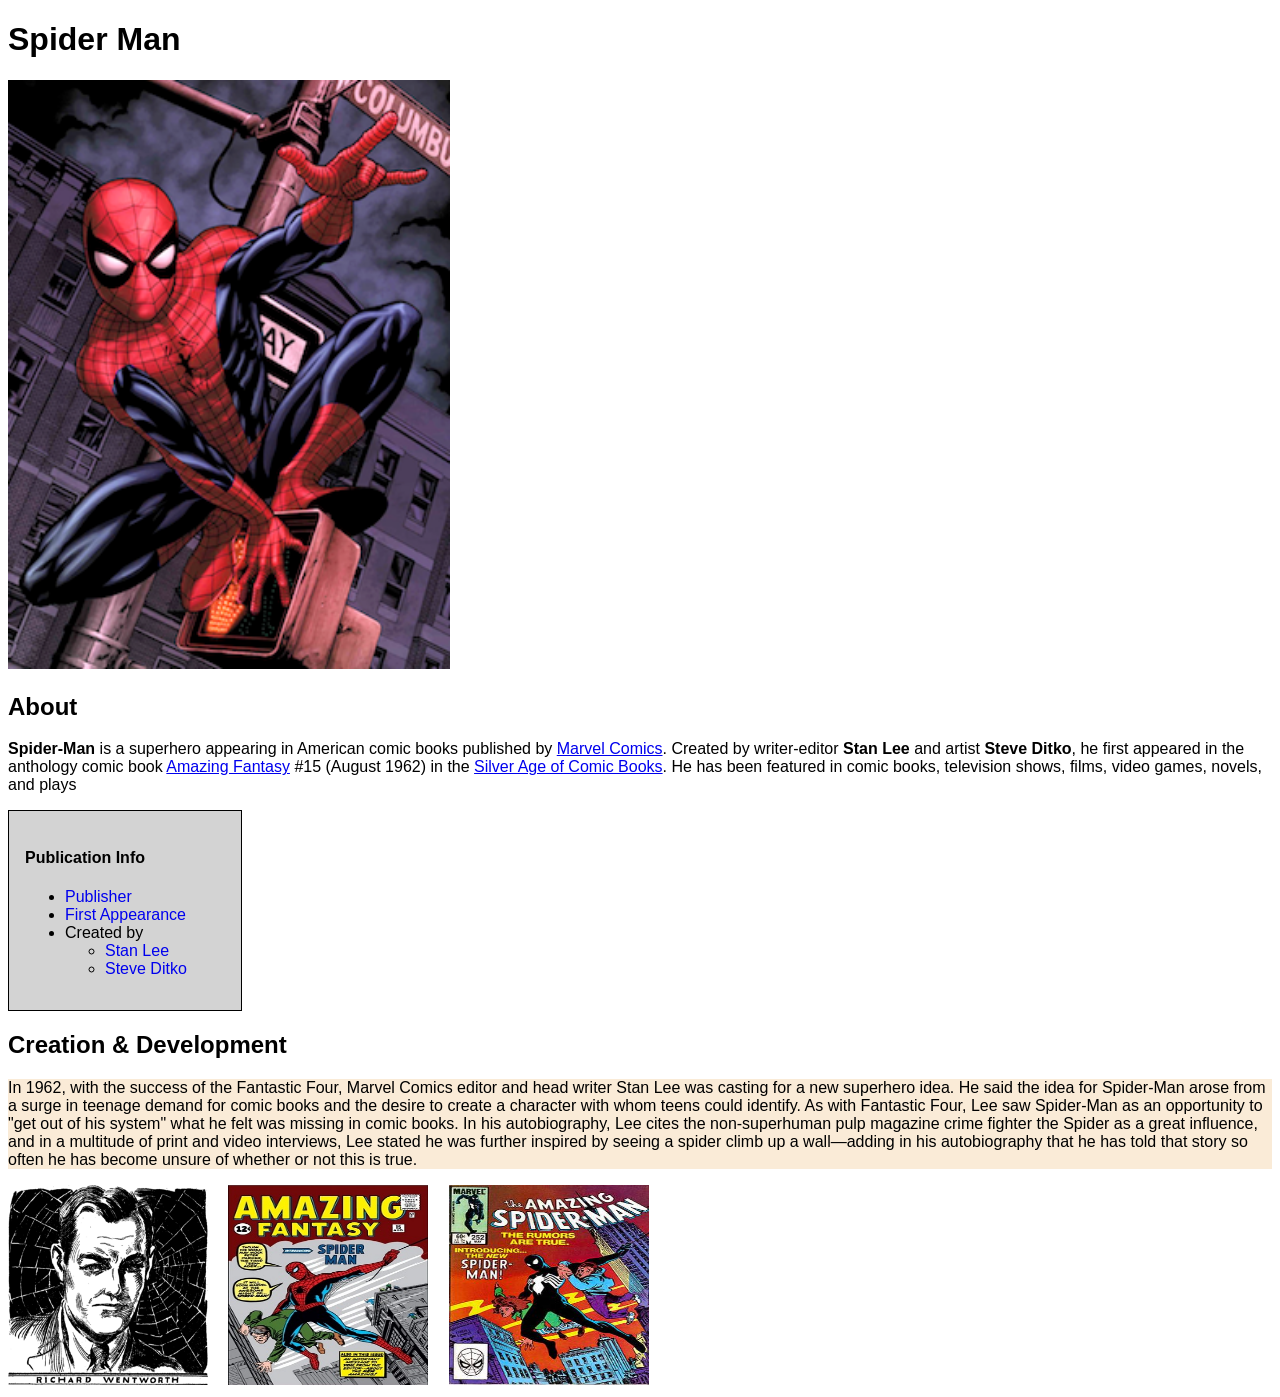
==== DOM Manipulation/index.html @ 3777b6bd "dom manipulation" ====
<!DOCTYPE html>
<html lang="en">
  <head>
    <meta charset="UTF-8" />
    <meta http-equiv="X-UA-Compatible" content="IE=edge" />
    <meta name="viewport" content="width=device-width, initial-scale=1.0" />
    <title>Spider-Man</title>
    <link rel="stylesheet" href="style.css" />
  </head>
  <body>
    <h1>Spider Man</h1>
    <img src="spiderman_img.png" id="mainImg" />
    <h2>About</h2>
    <p>
      <b>Spider-Man</b> is a superhero appearing in American comic books
      published by
      <a href="https://www.google.com/search?q=Marvel+Comics">Marvel Comics</a>.
      Created by writer-editor <b>Stan Lee</b> and artist <b>Steve Ditko</b>, he
      first appeared in the anthology comic book
      <a href="https://www.google.com/search?q=Amazing+Fantasy"
        >Amazing Fantasy</a
      >
      #15 (August 1962) in the <a href="#">Silver Age of Comic Books</a>. He has
      been featured in comic books, television shows, films, video games,
      novels, and plays
    </p>

    <div class="box">
      <h4>Publication Info</h4>
      <ul>
        <li><a href="#" class="boxLink">Publisher</a></li>
        <li><a href="#" class="boxLink">First Appearance</a></li>
        <li>
          Created by
          <ul>
            <li><a href="#" class="boxLink">Stan Lee</a></li>
            <li><a href="#" class="boxLink">Steve Ditko</a></li>
          </ul>
        </li>
      </ul>
    </div>

    <h2>Creation & Development</h2>
    <p id="description">
      In 1962, with the success of the Fantastic Four, Marvel Comics editor and
      head writer Stan Lee was casting for a new superhero idea. He said the
      idea for Spider-Man arose from a surge in teenage demand for comic books
      and the desire to create a character with whom teens could identify. As
      with Fantastic Four, Lee saw Spider-Man as an opportunity to "get out of
      his system" what he felt was missing in comic books. In his autobiography,
      Lee cites the non-superhuman pulp magazine crime fighter the Spider as a
      great influence, and in a multitude of print and video interviews, Lee
      stated he was further inspired by seeing a spider climb up a wall—adding
      in his autobiography that he has told that story so often he has become
      unsure of whether or not this is true.
    </p>
    <div class="images">
      <img src="creation_1.png" class="oldImg" />
      <img src="creation_2.jpeg" class="oldImg" />
      <img src="creation_3.jpeg" class="oldImg" />
    </div>

    <script src="app.js"></script>
  </body>
</html>
---- DOM Manipulation/style.css ----
body {
  font-family: Arial;
}

#mainImg {
  width: 35%;
}

.box {
  border: 0.25px solid black;
  background-color: lightgray;
  width: 200px;
  padding: 1rem;
}

.boxLink {
  text-decoration: none;
}

.oldImg {
  height: 200px;
  width: 200px;
  margin-right: 1rem;
}

#description {
  background-color: antiquewhite;
}
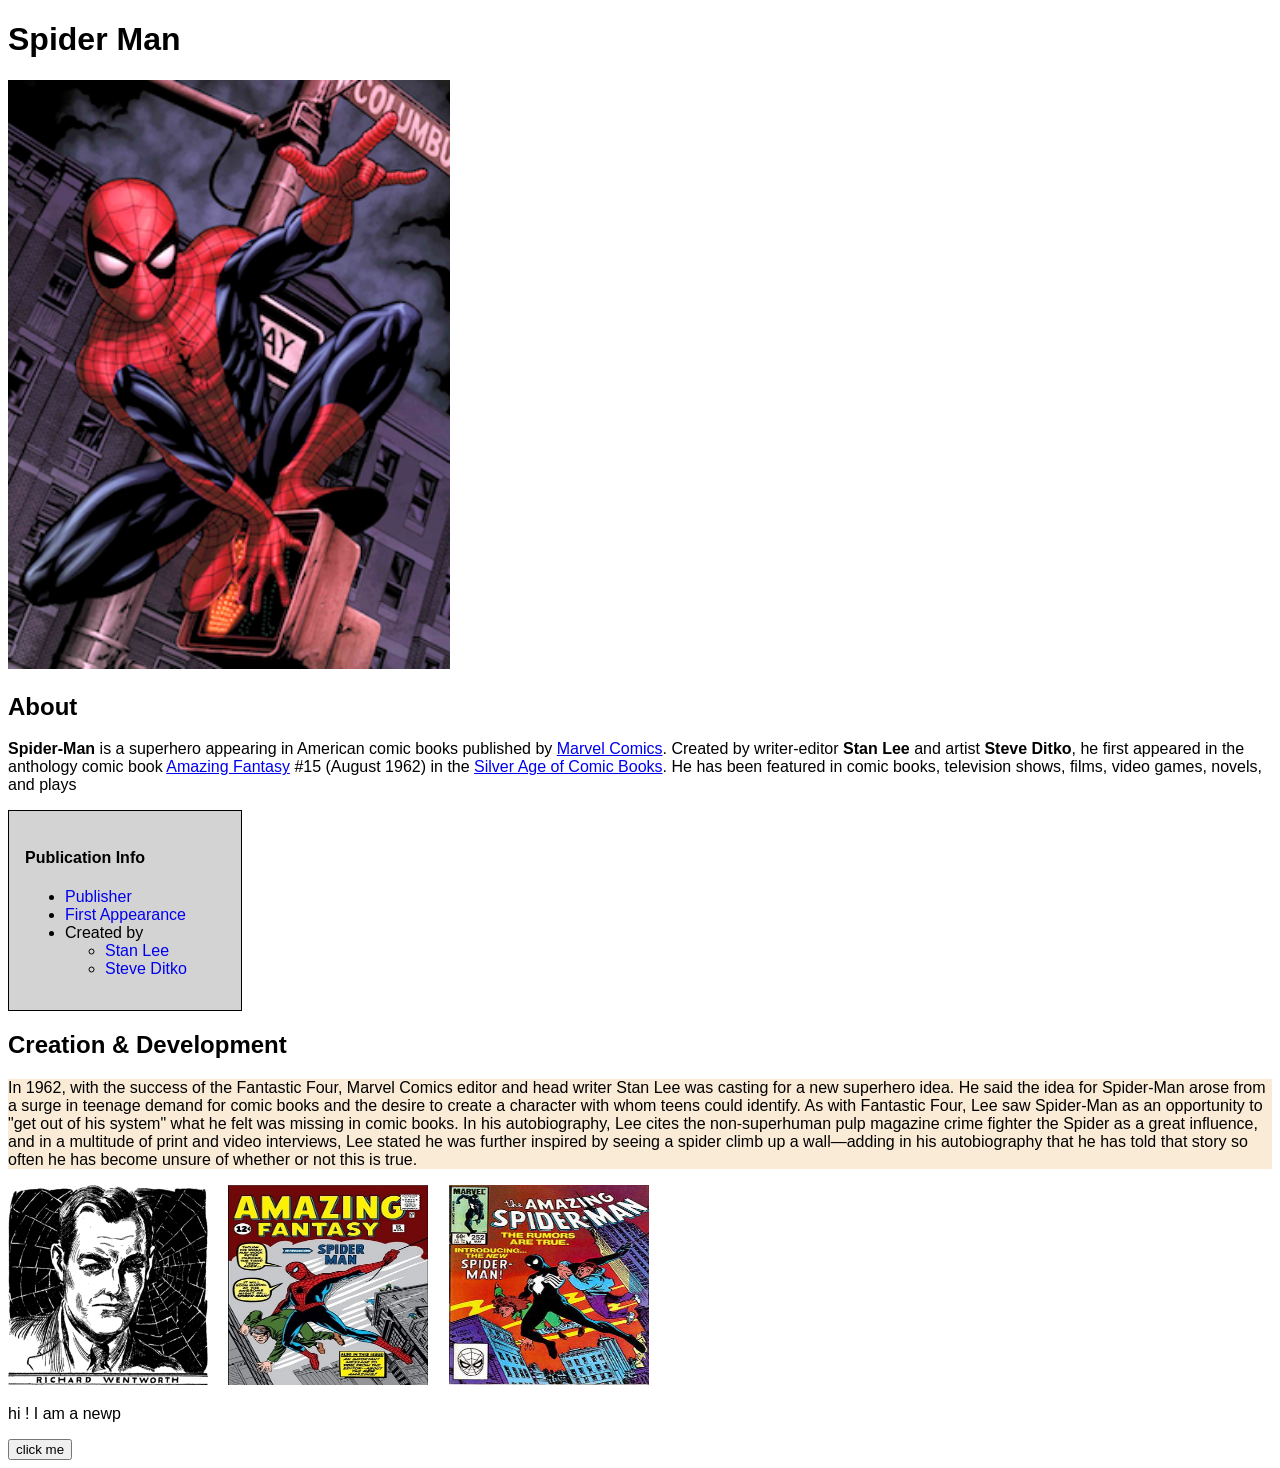
==== commit 796fef10: "mani" ====
--- a/DOM Manipulation/index.html
+++ b/DOM Manipulation/index.html
@@ -60,6 +60,7 @@
       <img src="creation_3.jpeg" class="oldImg" />
     </div>
 
-    <script src="app.js"></script>
+    <script src="app.js"></script> 
+     <!-- <script src="apps.js"></script> -->
   </body>
 </html>
--- a/DOM Manipulation/style.css
+++ b/DOM Manipulation/style.css
@@ -25,4 +25,10 @@
 
 #description {
   background-color: antiquewhite;
+}
+.green{
+  color:green;
+}
+.underline{
+  text-decoration: underline;
 }
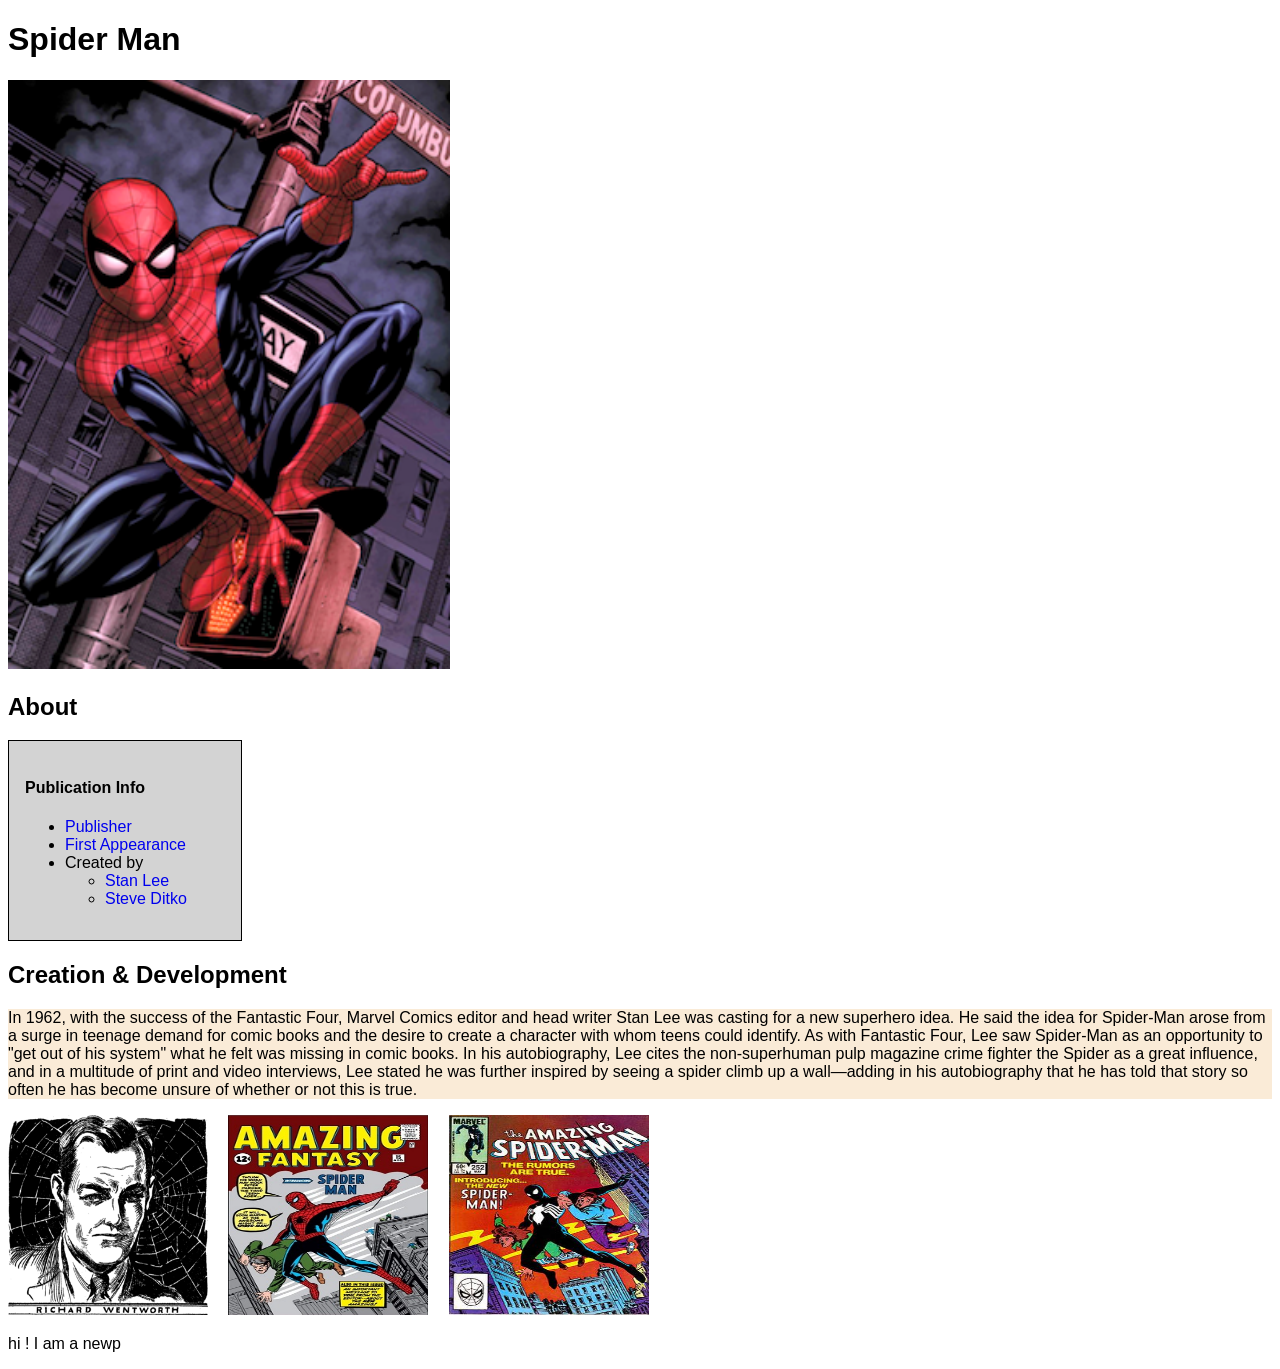
==== commit b3bdb16d: "dom manipulation" ====
--- a/DOM Manipulation/index.html
+++ b/DOM Manipulation/index.html
@@ -60,7 +60,6 @@
       <img src="creation_3.jpeg" class="oldImg" />
     </div>
 
-    <script src="app.js"></script> 
-     <!-- <script src="apps.js"></script> -->
+  <script src="app.js"></script> 
   </body>
 </html>
--- a/DOM Manipulation/style.css
+++ b/DOM Manipulation/style.css
@@ -31,4 +31,8 @@
 }
 .underline{
   text-decoration: underline;
+}
+.color{
+  background-color: green;
+  color:whitesmoke;
 }
